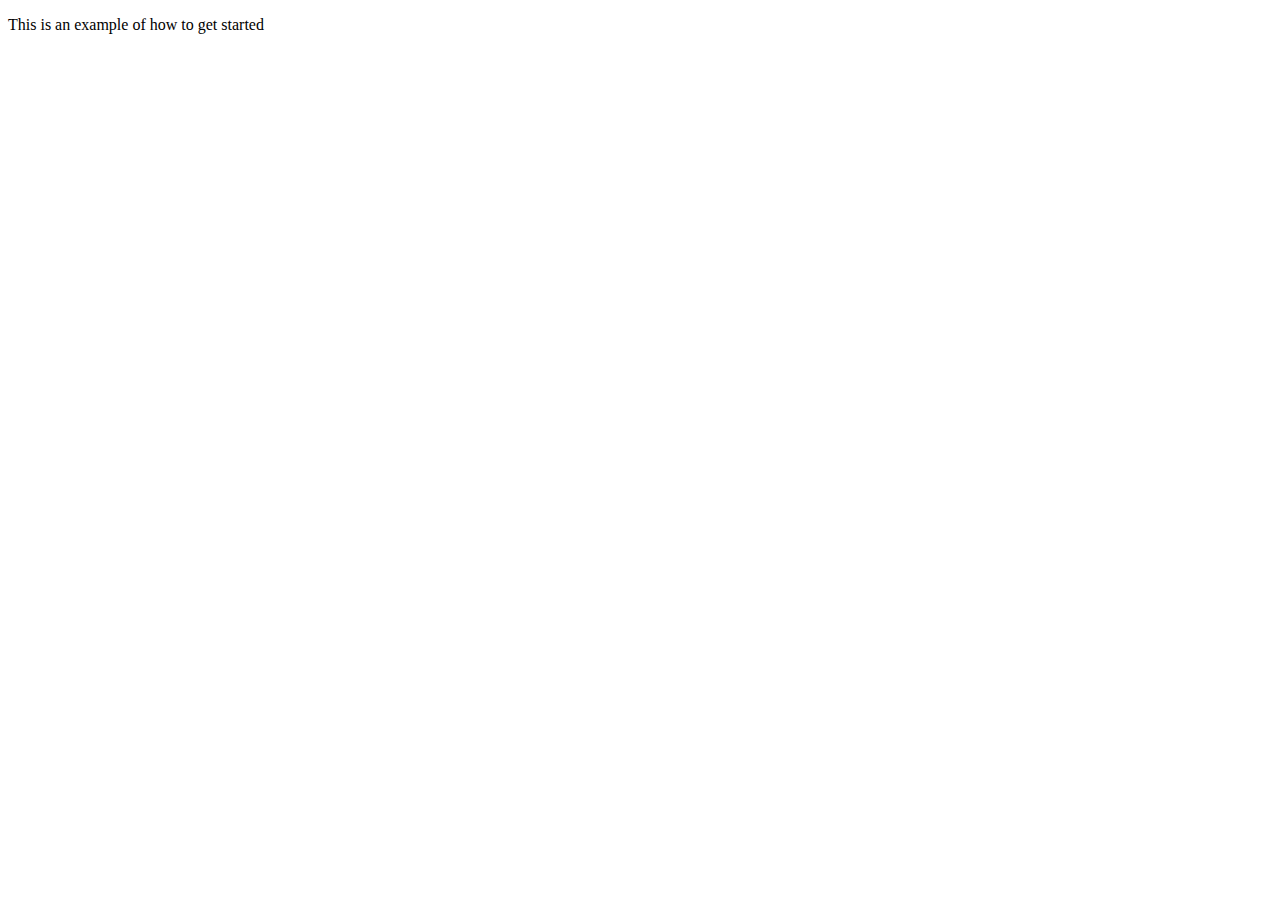
==== index.html @ a46eb07c "initial commit" ====
<!DOCTYPE html>
<html>
    <head>
        <body>
            <title>
                <h1>Hello Ivan Welcome Back</h1>
            </title>
            <p>This is an example of how to get started </p>
            <script src="main.js"></script>
        </body>
    </head>
</html>
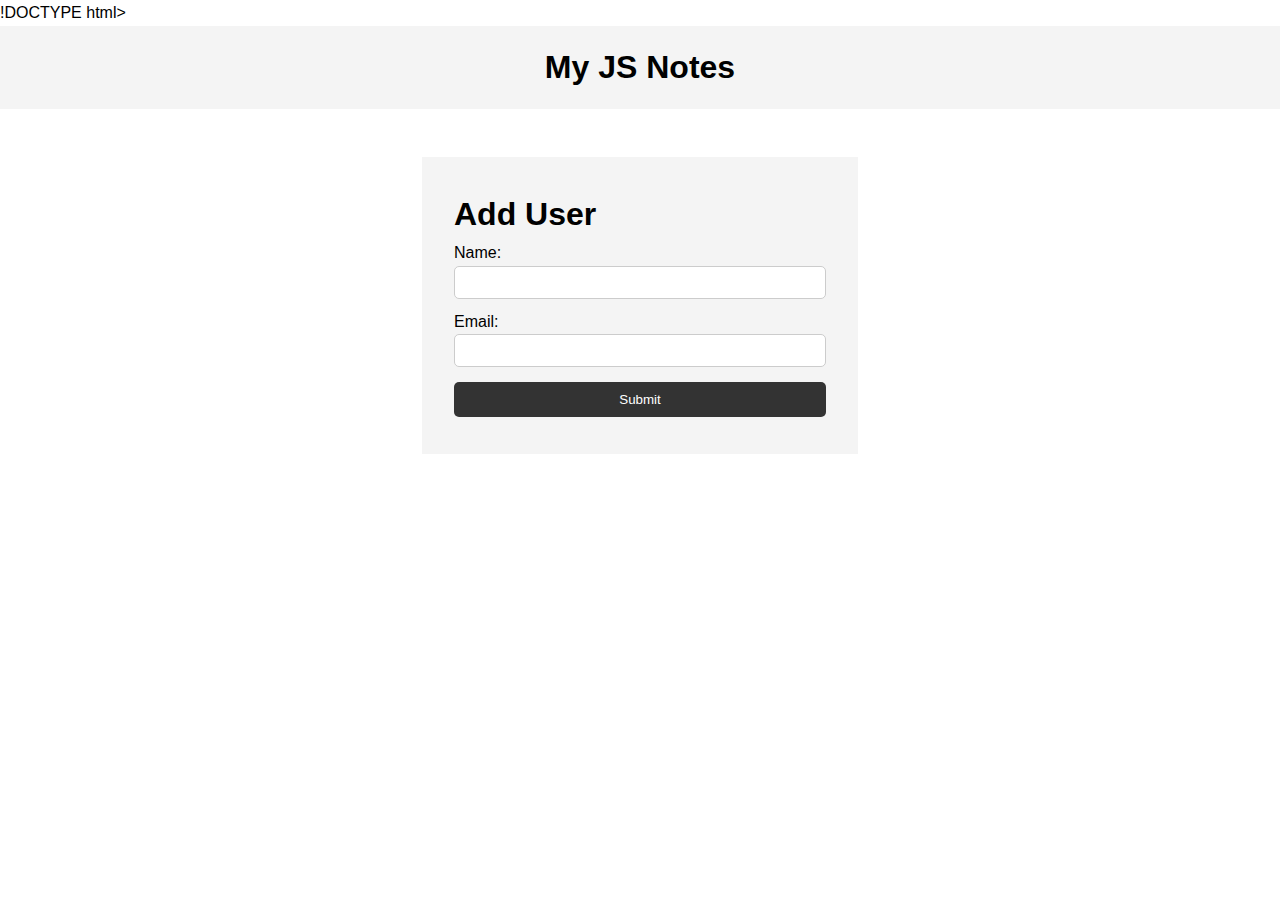
==== commit b43bf282: "Added event listeners to DOM elements" ====
--- a/index.html
+++ b/index.html
@@ -1,13 +1,43 @@
-<!DOCTYPE html>
-<html>
-    <head>
-        <body>
-            <title>
-                <h1>Hello Ivan Welcome Back</h1>
-            </title>
-            <p>This is an example of how to get started </p>
-            <script src="main.js"></script>
-        </body>
-    </head>
+!DOCTYPE html>
+<html lang="en">
+  <head>
+    <meta charset="UTF-8" />
+    <meta name="viewport" content="width=device-width, initial-scale=1.0" />
+    <meta http-equiv="X-UA-Compatible" content="ie=edge" />
+    <title>My JS Notes</title>
+    <link rel="stylesheet" href="style.css">
+  </head>
+  <body>
+    <header>
+      <h1>My JS Notes</h1>
+    </header>
+
+    <section class="container">
+      <form id="my-form">
+        <h1>Add User</h1>
+        <div class="msg"></div>
+        <div>
+          <label for="name">Name:</label>
+          <input type="text" id="name">
+        </div>
+        <div>
+          <label for="email">Email:</label>
+          <input type="text" id="email">
+        </div>
+        <input class="btn" type="submit" value="Submit">
+      </form>
+
+      <ul id="users"></ul>
+
+       <!-- <ul class="items">
+        <li class="item">Item 1</li>
+        <li class="item">Item 2</li>
+        <li class="item">Item 3</li>
+      </ul>  -->
+    </section>
+    
+
+    <script src="main.js"></script>
+  </body>
 </html>
 
--- a/style.css
+++ b/style.css
@@ -0,0 +1,77 @@
+* {
+    margin: 0;
+    padding: 0;
+    box-sizing: border-box;
+  }
+  
+  body {
+    font-family: Arial, Helvetica, sans-serif;
+    line-height: 1.6;
+  }
+  
+  ul {
+    list-style: none;
+  }
+  
+  ul li {
+    padding: 5px;
+    background: #f4f4f4;
+    margin: 5px 0;
+  }
+  
+  header {
+    background: #f4f4f4;
+    padding: 1rem;
+    text-align: center;
+  }
+  
+  .container {
+    margin: auto;
+    width: 500px;
+    overflow: auto;
+    padding: 3rem 2rem;
+  }
+  
+  #my-form {
+    padding: 2rem;
+    background: #f4f4f4;
+  }
+  
+  #my-form label {
+    display: block;
+  }
+  
+  #my-form input[type='text'] {
+    width: 100%;
+    padding: 8px;
+    margin-bottom: 10px;
+    border-radius: 5px;
+    border: 1px solid #ccc;
+  }
+  
+  .btn {
+    display: block;
+    width: 100%;
+    padding: 10px 15px;
+    border: 0;
+    background: #333;
+    color: #fff;
+    border-radius: 5px;
+    margin: 5px 0;
+  }
+  
+  .btn:hover {
+    background: #444;
+  }
+  
+  .bg-dark {
+    background: #333;
+    color: #fff;
+  }
+  
+  .error {
+    background: orangered;
+    color: #fff;
+    padding: 5px;
+    margin: 5px;
+  }